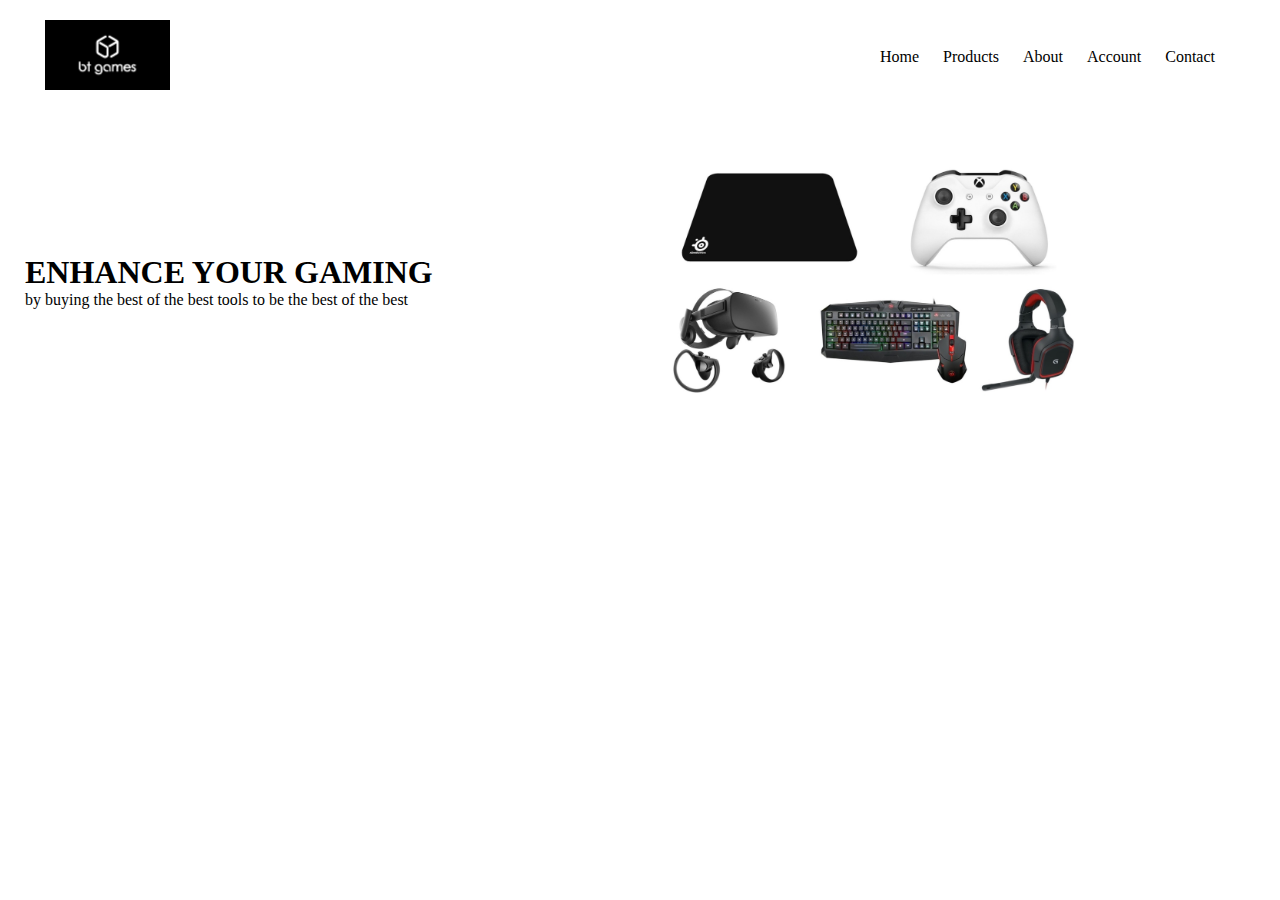
==== WEBSITE/index.HTML @ ab1a7bcd "Add files via upload" ====
<!DOCTYPE html>
<html lang="en">
<head>
    <meta charset="UTF-8">
    <meta name="viewport" content="width=device-width, initial-scale=1.0">
    <title>BT Games</title>
    <link rel="stylesheet" href="styles.css">
</head>
<body>

    <div class="container">
        <div class="navbar">
            <div class="logo">
                <img src="images/logo.jpg" width="125px">
            </div> 
            <nav>
                <ul>
                    <li><a href="">Home</a></li>
                    <li><a href="">Products</a></li>
                    <li><a href="">About</a></li>
                    <li><a href="">Account</a></li>
                    <li><a href="">Contact</a></li>
                </ul>
            </nav>
        </div>
        <div class="row">
            <div class="col-2">
            <h1>ENHANCE YOUR GAMING</h1>
            <P>by buying the best of the best tools to be the best of the best</P>   
            </div>
            <div class="col-2">
                <img src="images/items.jpg">
            </div>
        </div>
    </div>
   


</body>
</html>
---- WEBSITE/styles.css ----
*{
    margin: 0;
    padding: 0;
    box-sizing: border-box;
}
.navbar{
    display: flex;
    align-items: center;
    padding: 20px;
}
nav{
    flex: 1;
    text-align: right;
}
nav ul{
    display: inline-block;
    list-style-type: none;
}
nav ul li{
    display: inline-block;
    margin-right: 20px;
}
a{
    text-decoration: none;
    color: black;
}
p{
    color: black;
}
.container{
    max-width: 1300px;
    margin: auto;
    padding-left: 25px;
    padding-right: 25px;
}
.row{
    display: flex;
    align-items: center;
    flex-wrap: wrap;
    justify-content: space-around;
}
.col-2{
    flex-basis: 50%;
    min-width: 300px;
}
.col-2 img{
    max-width: 75%;
    padding: 35px 0;
}
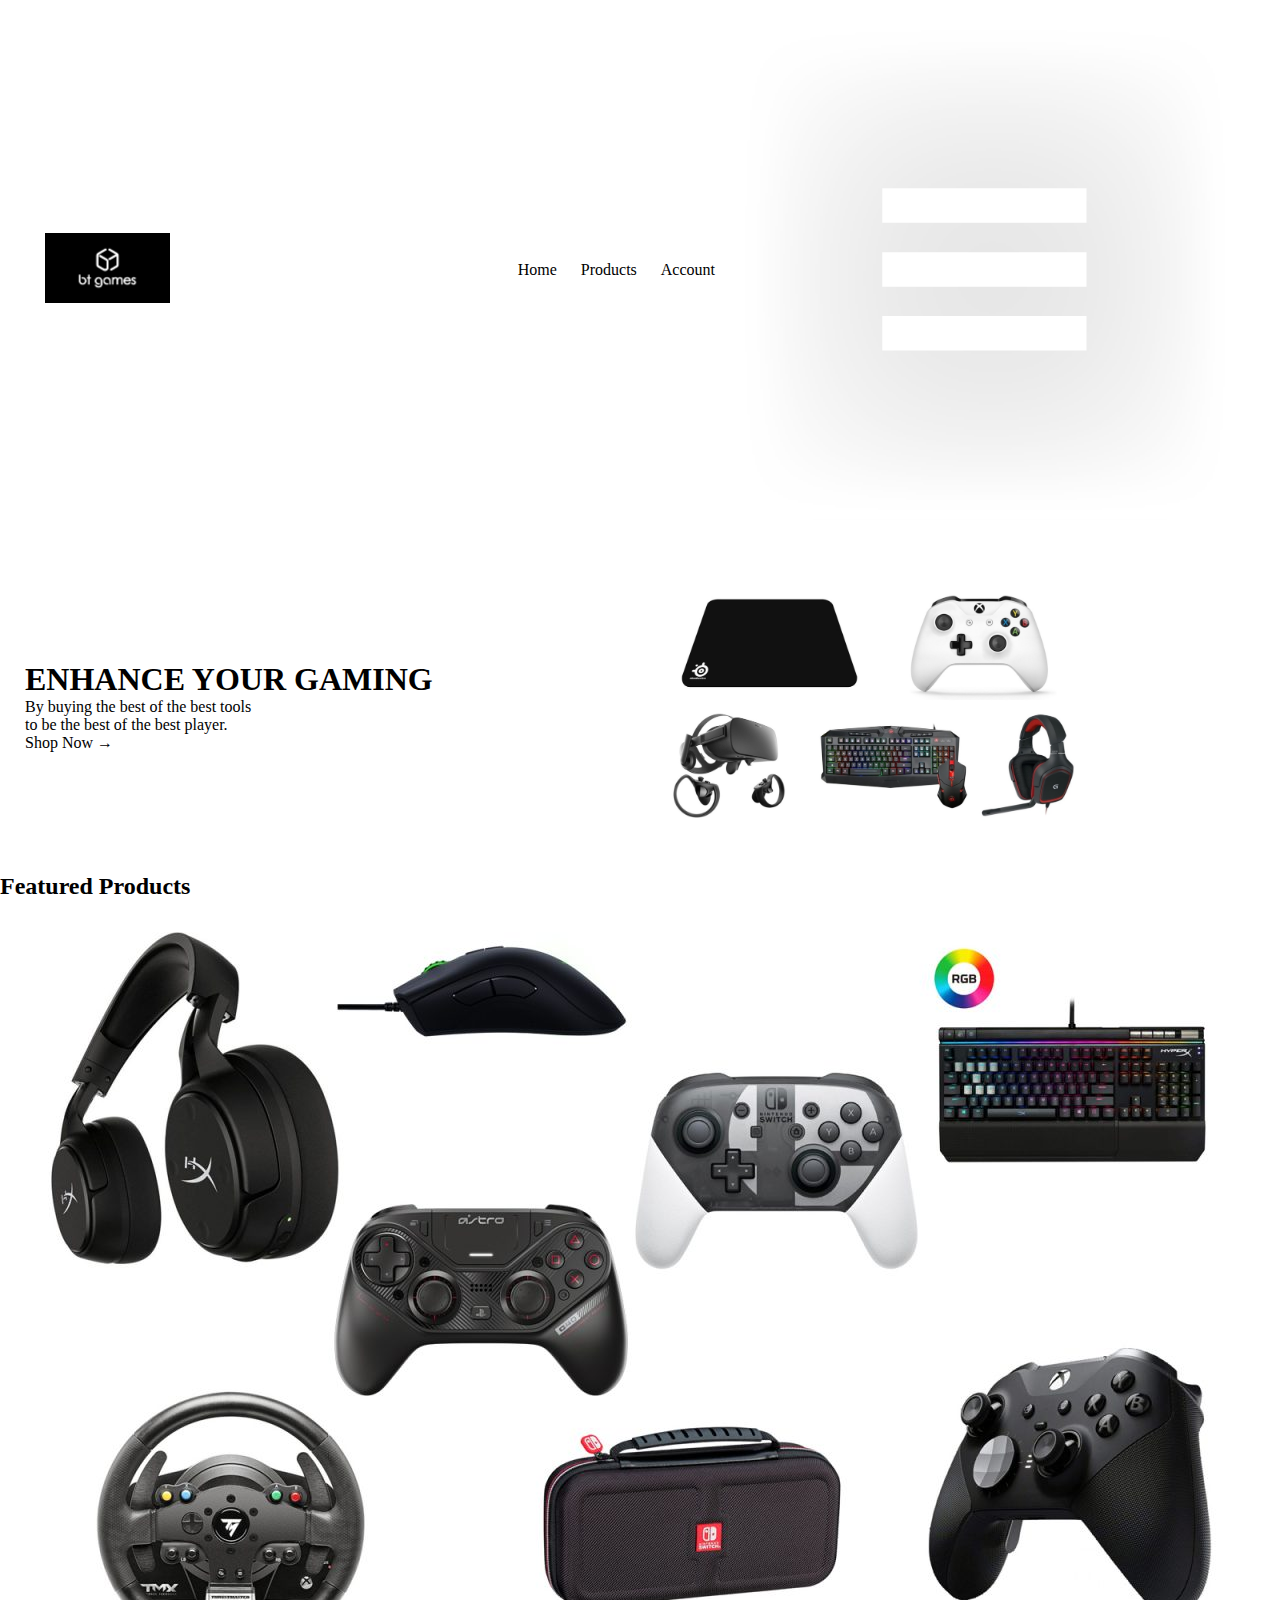
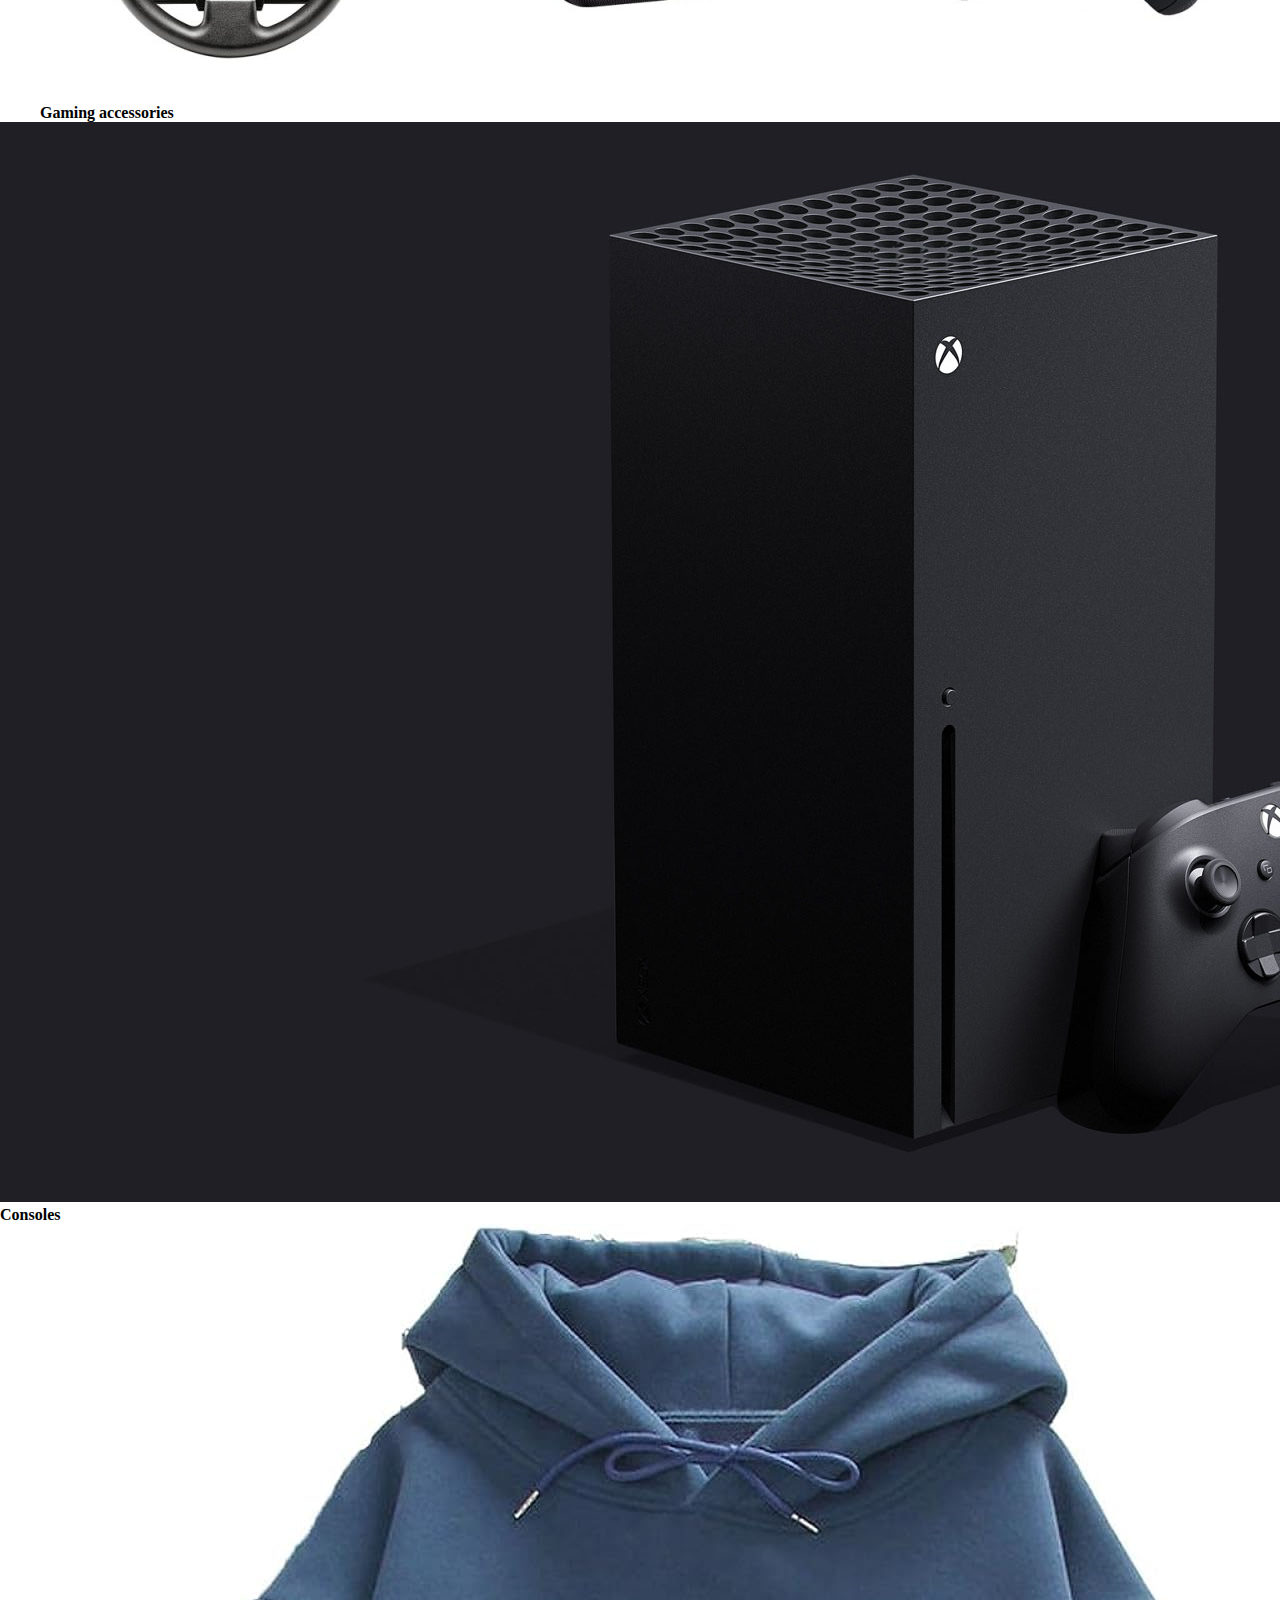
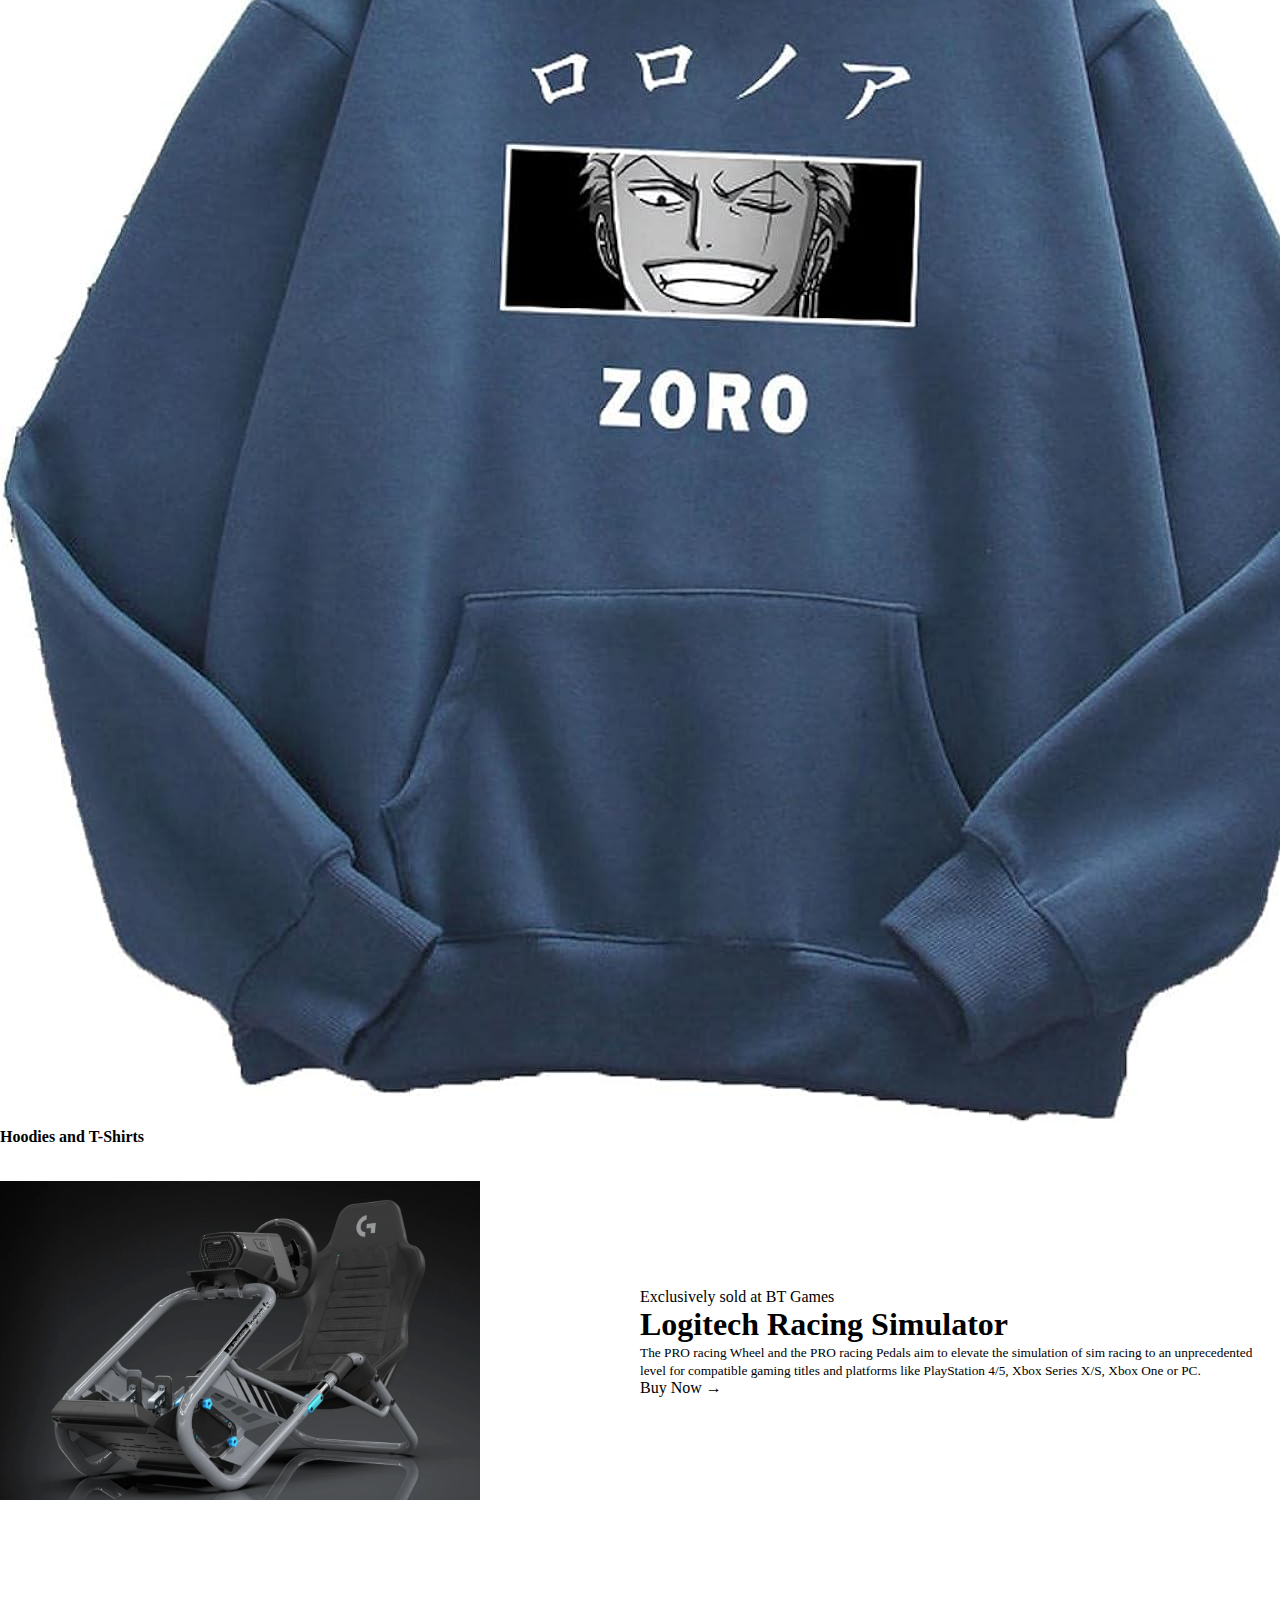
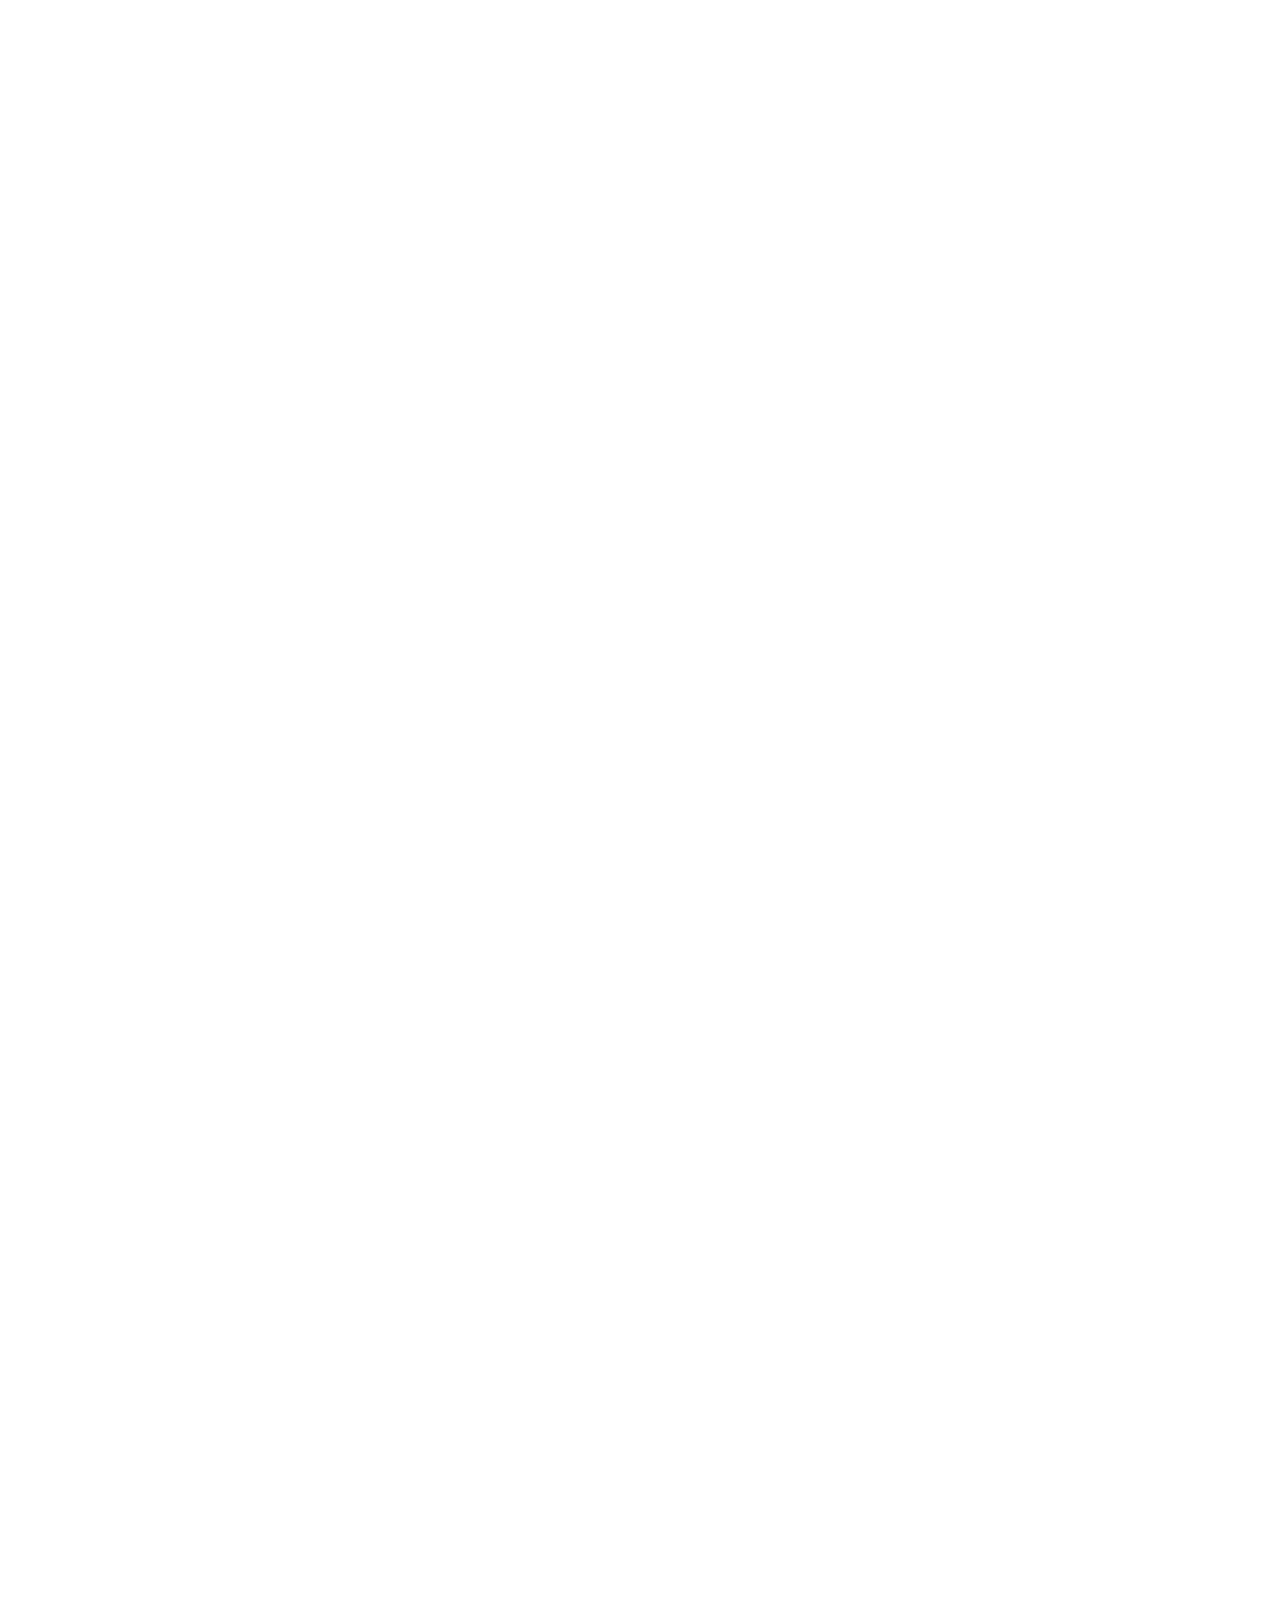
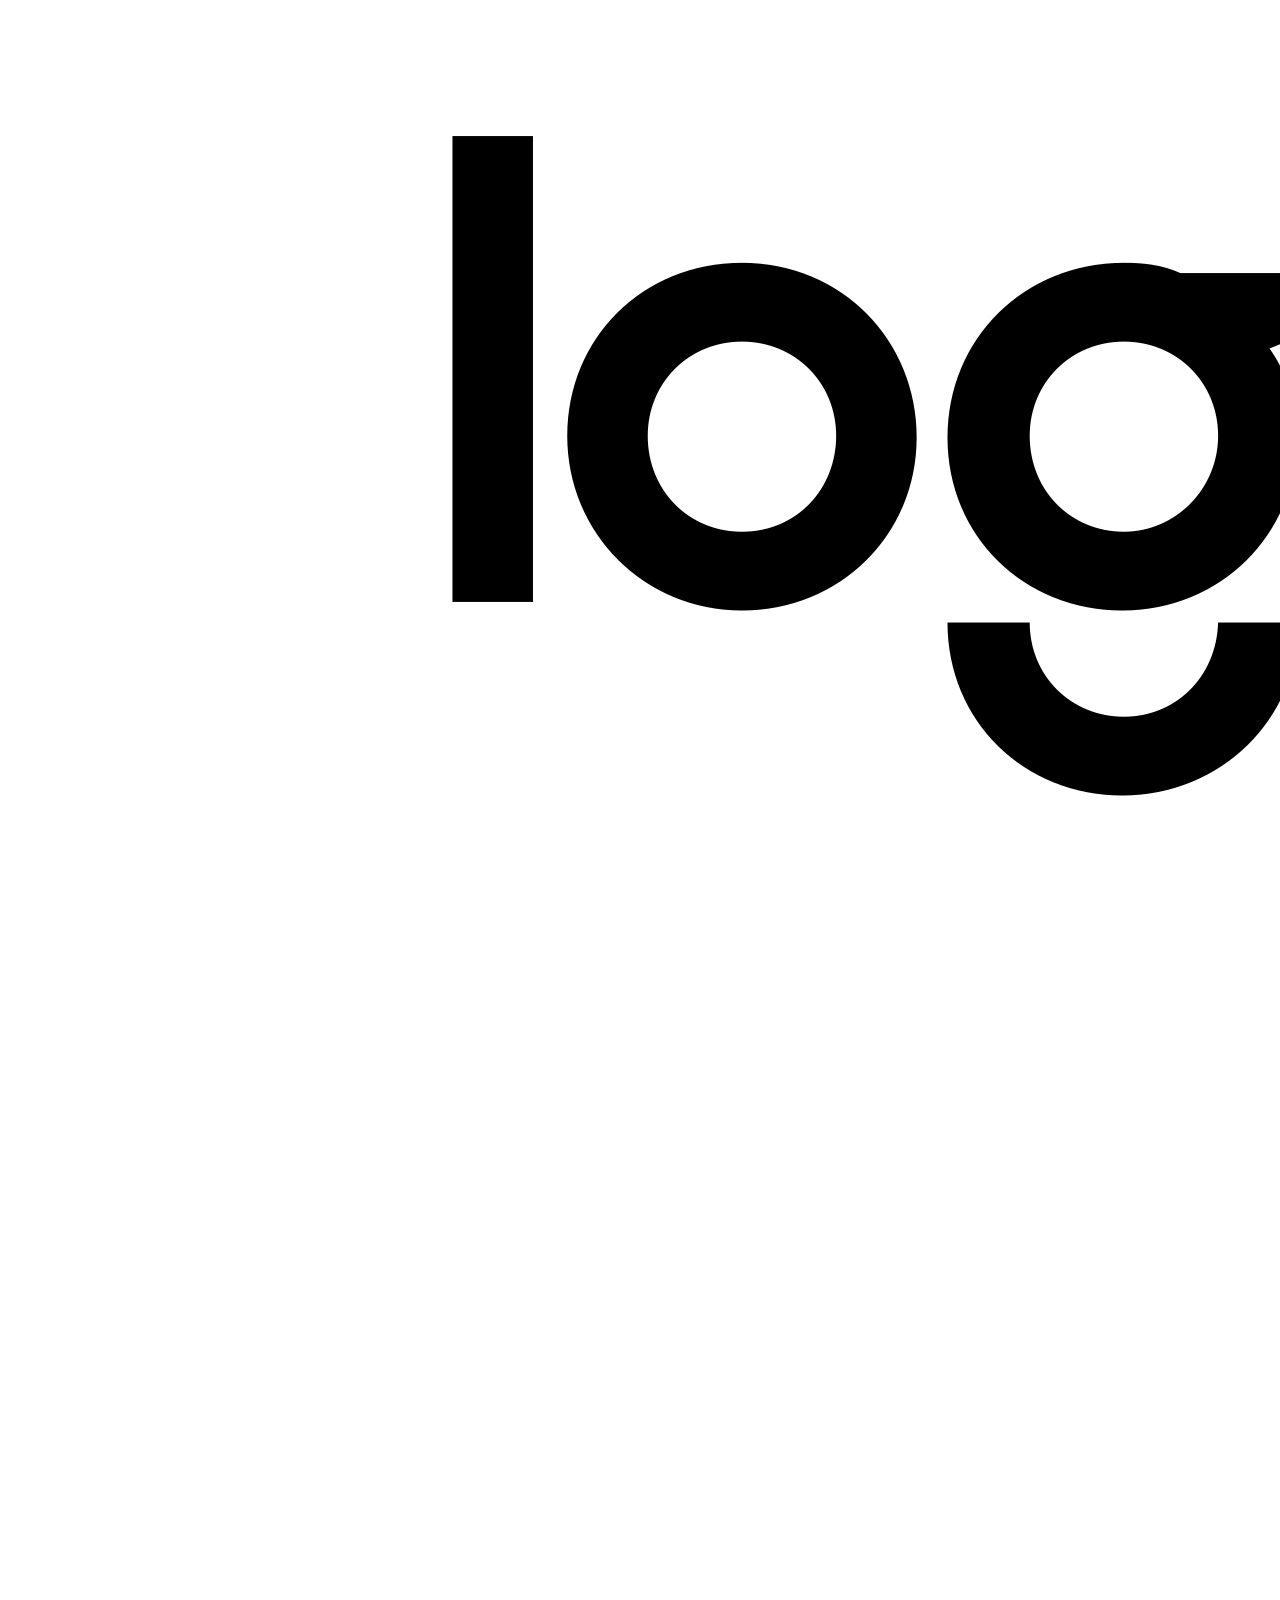
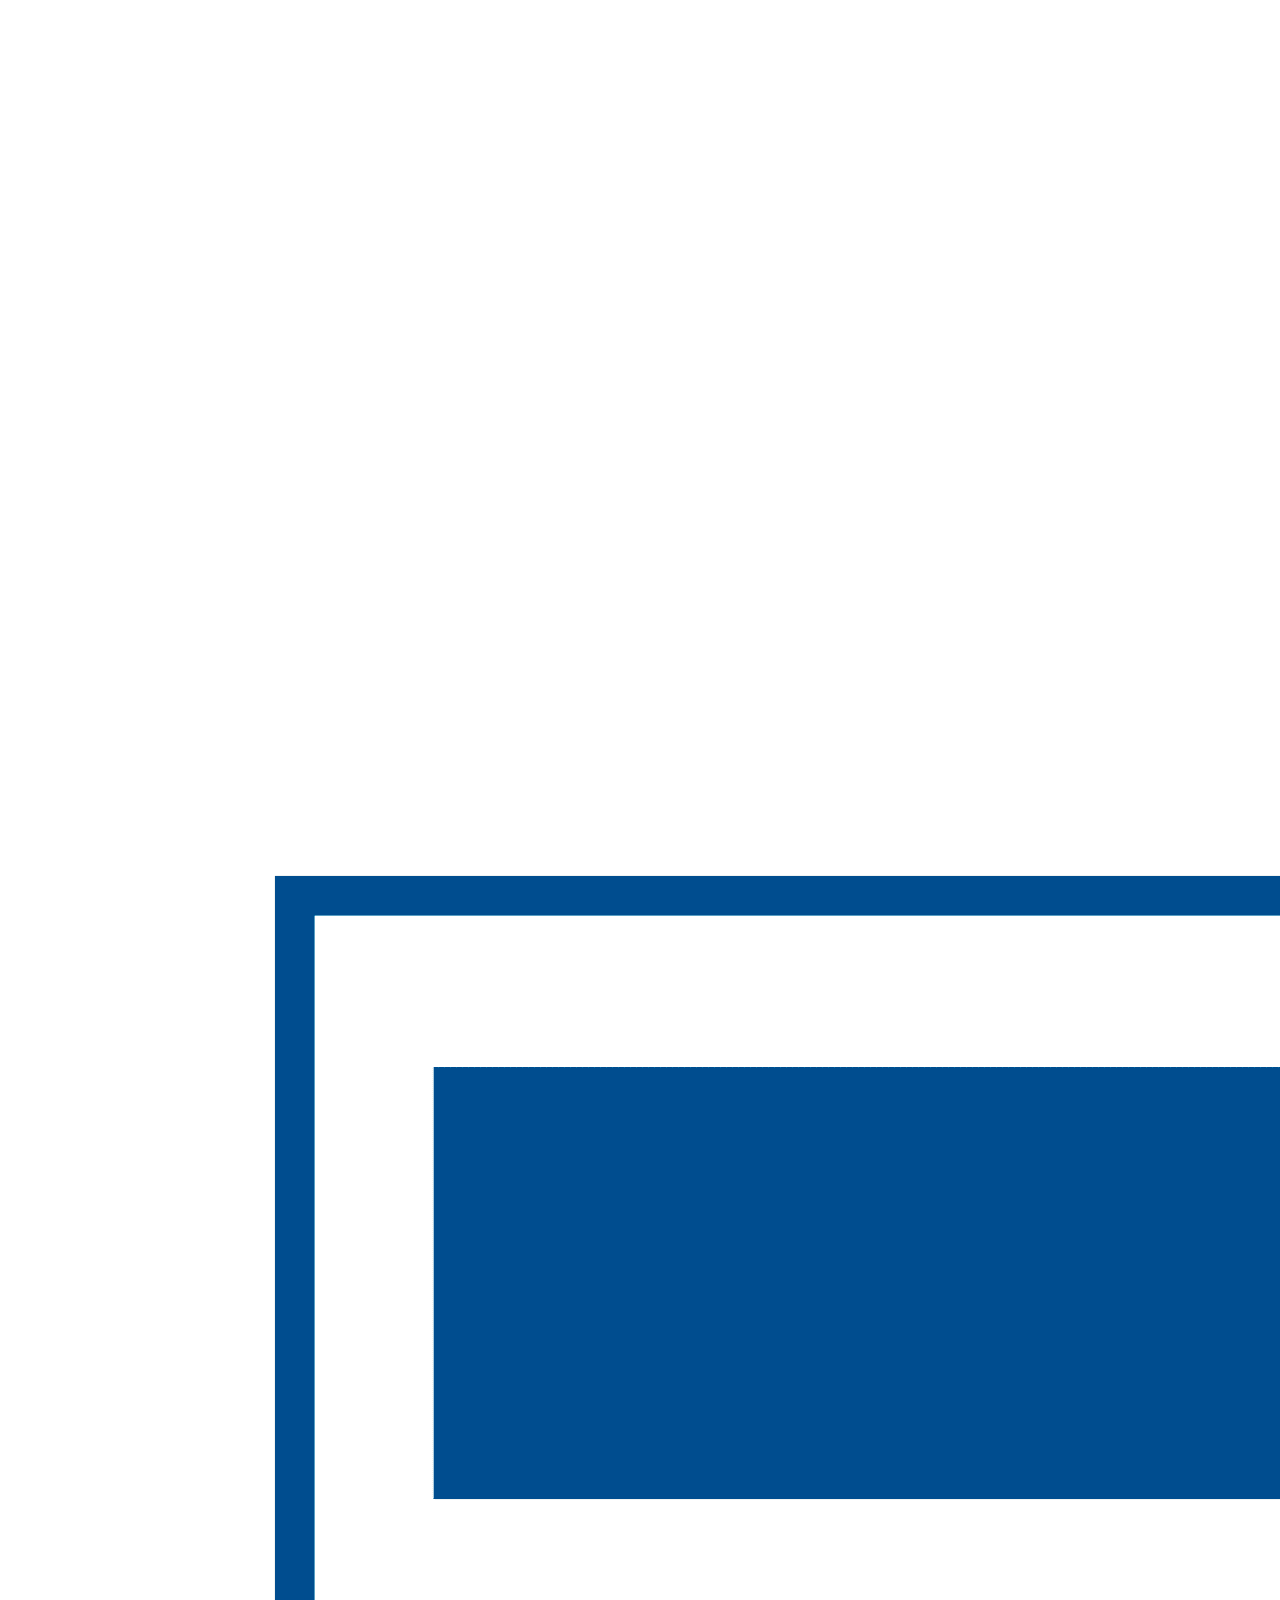
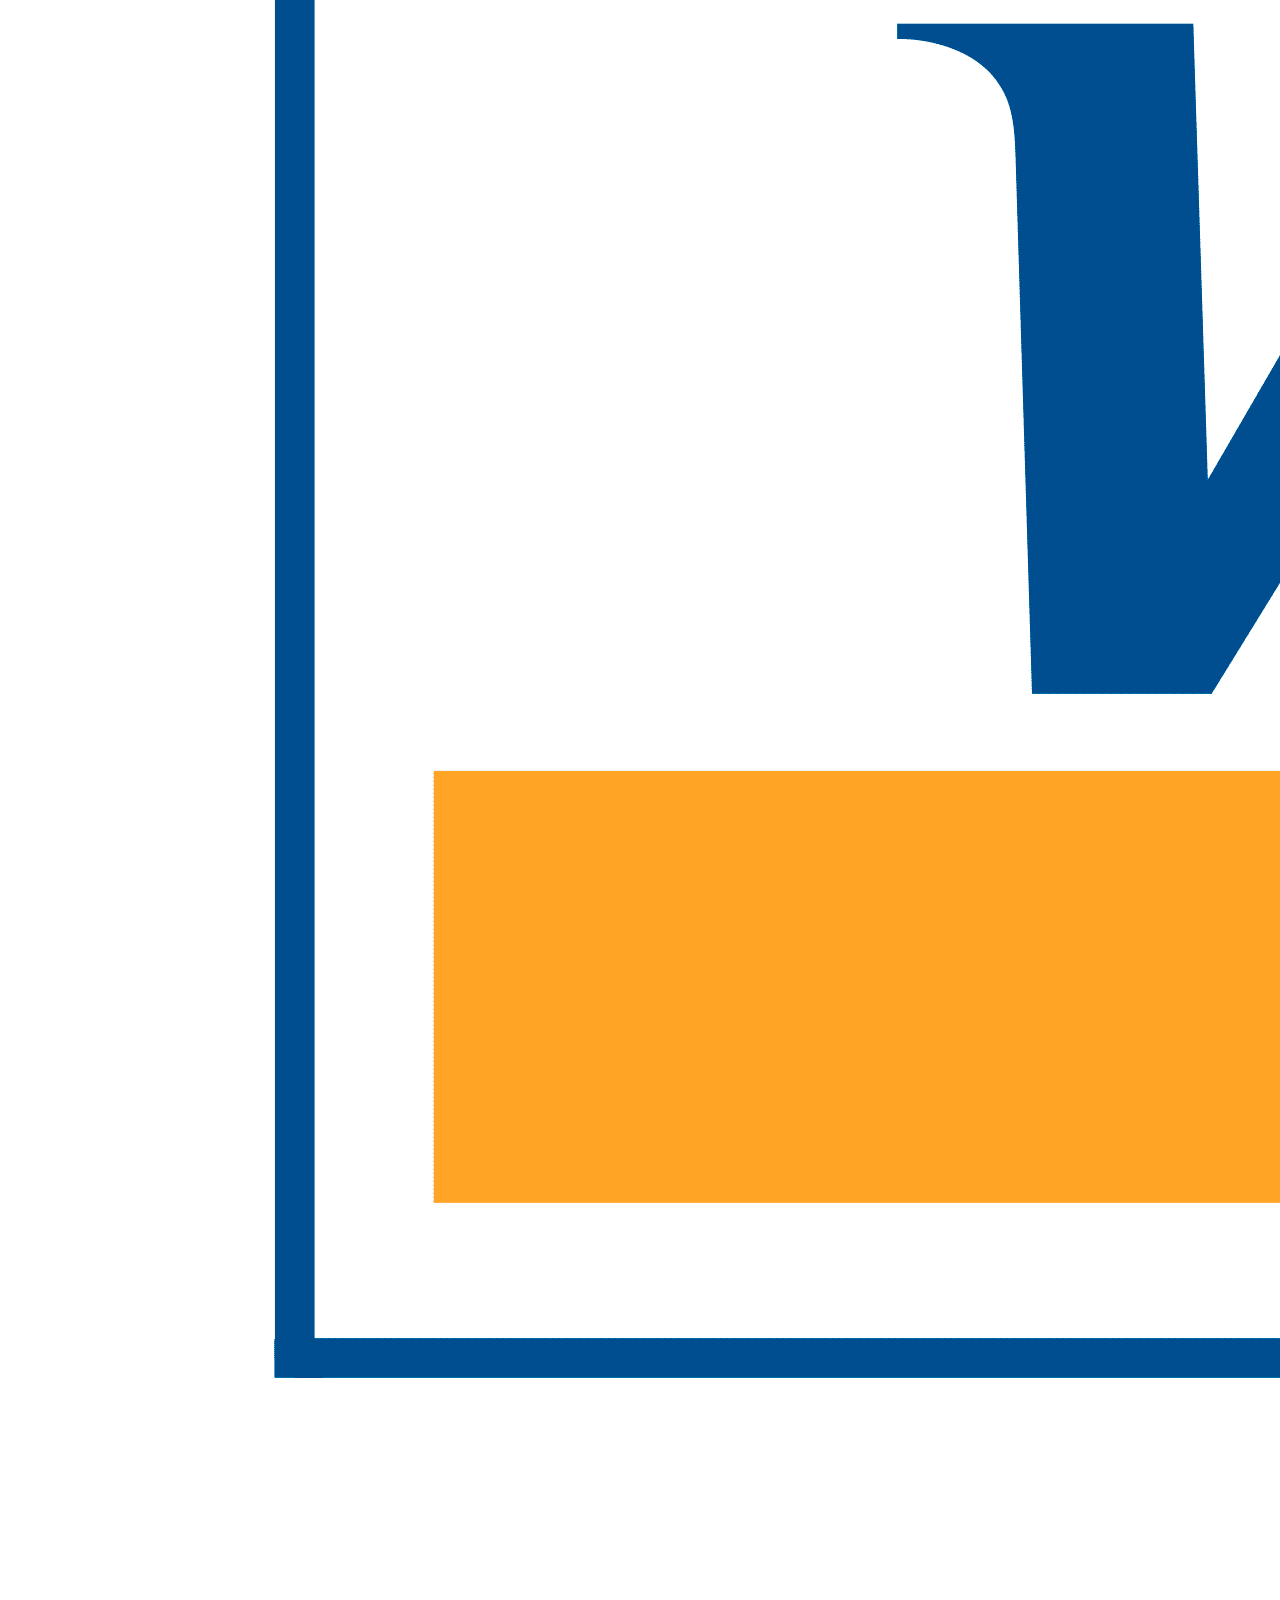
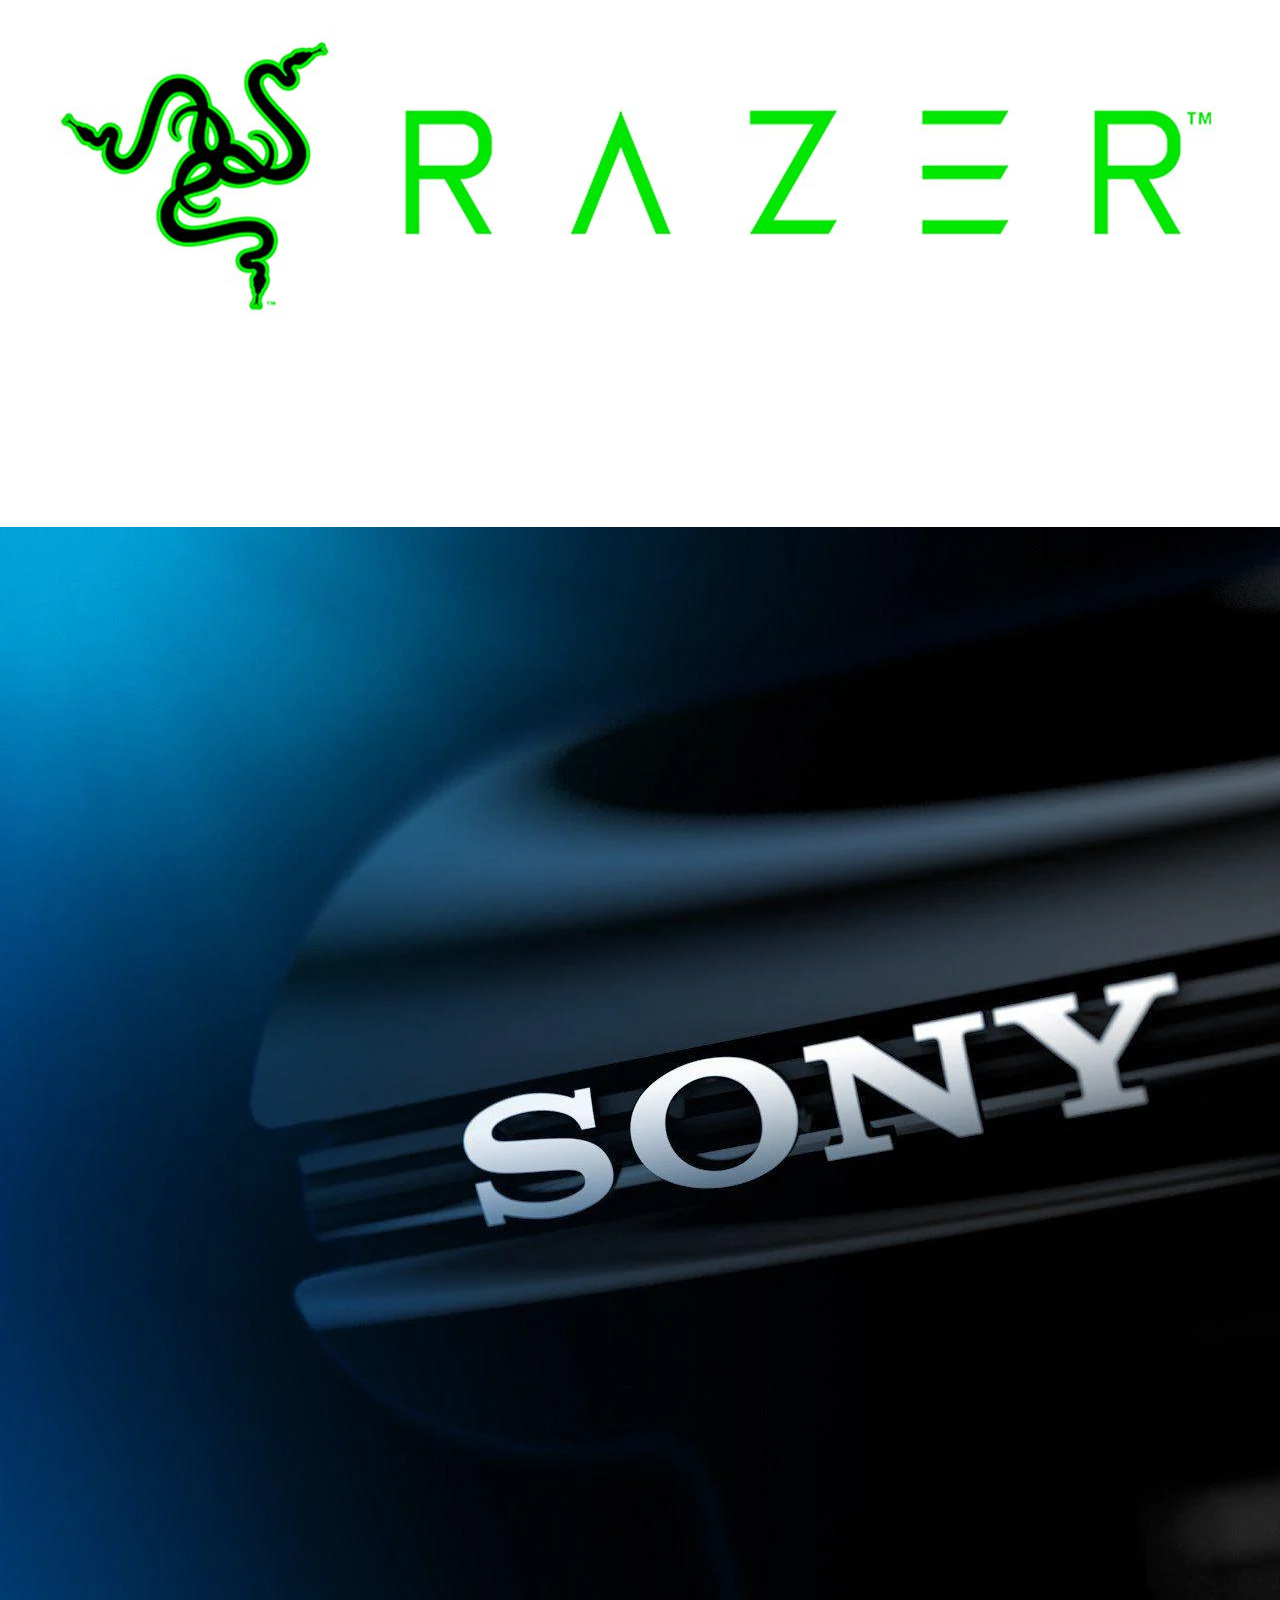
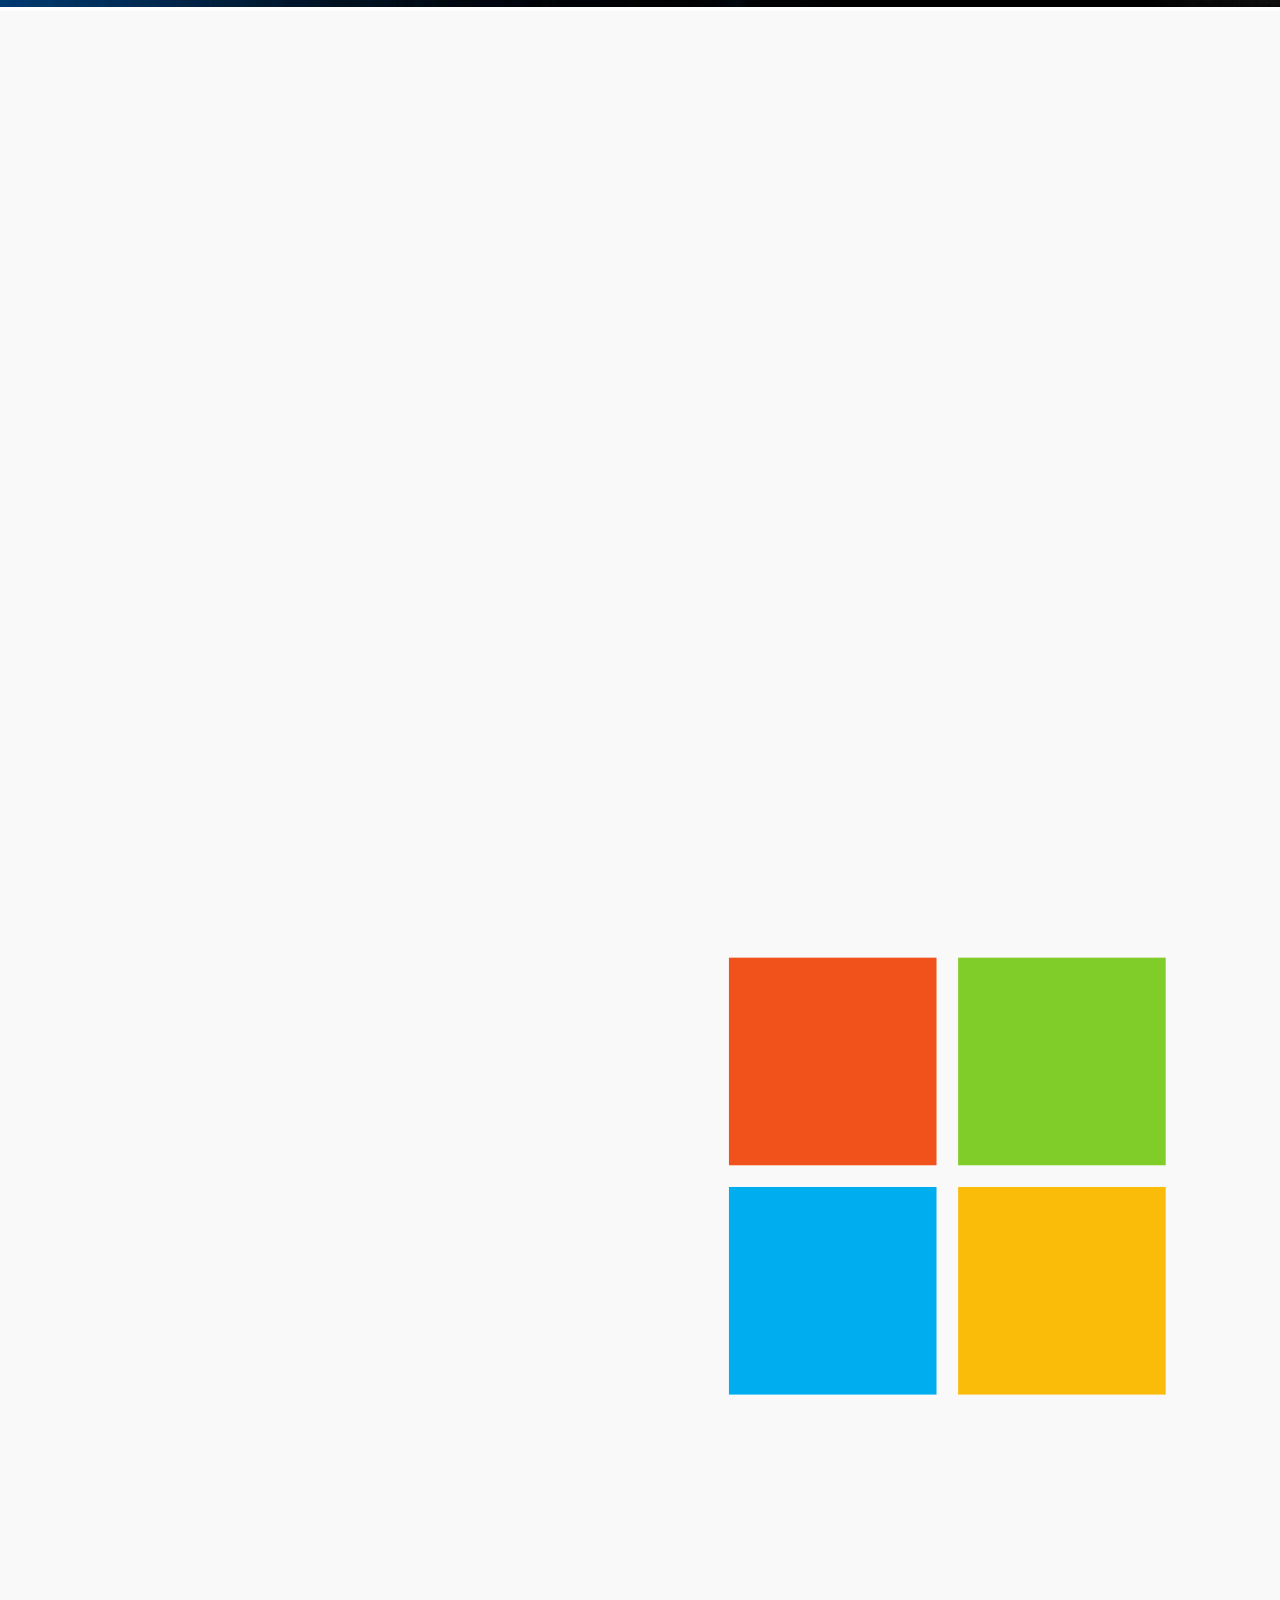
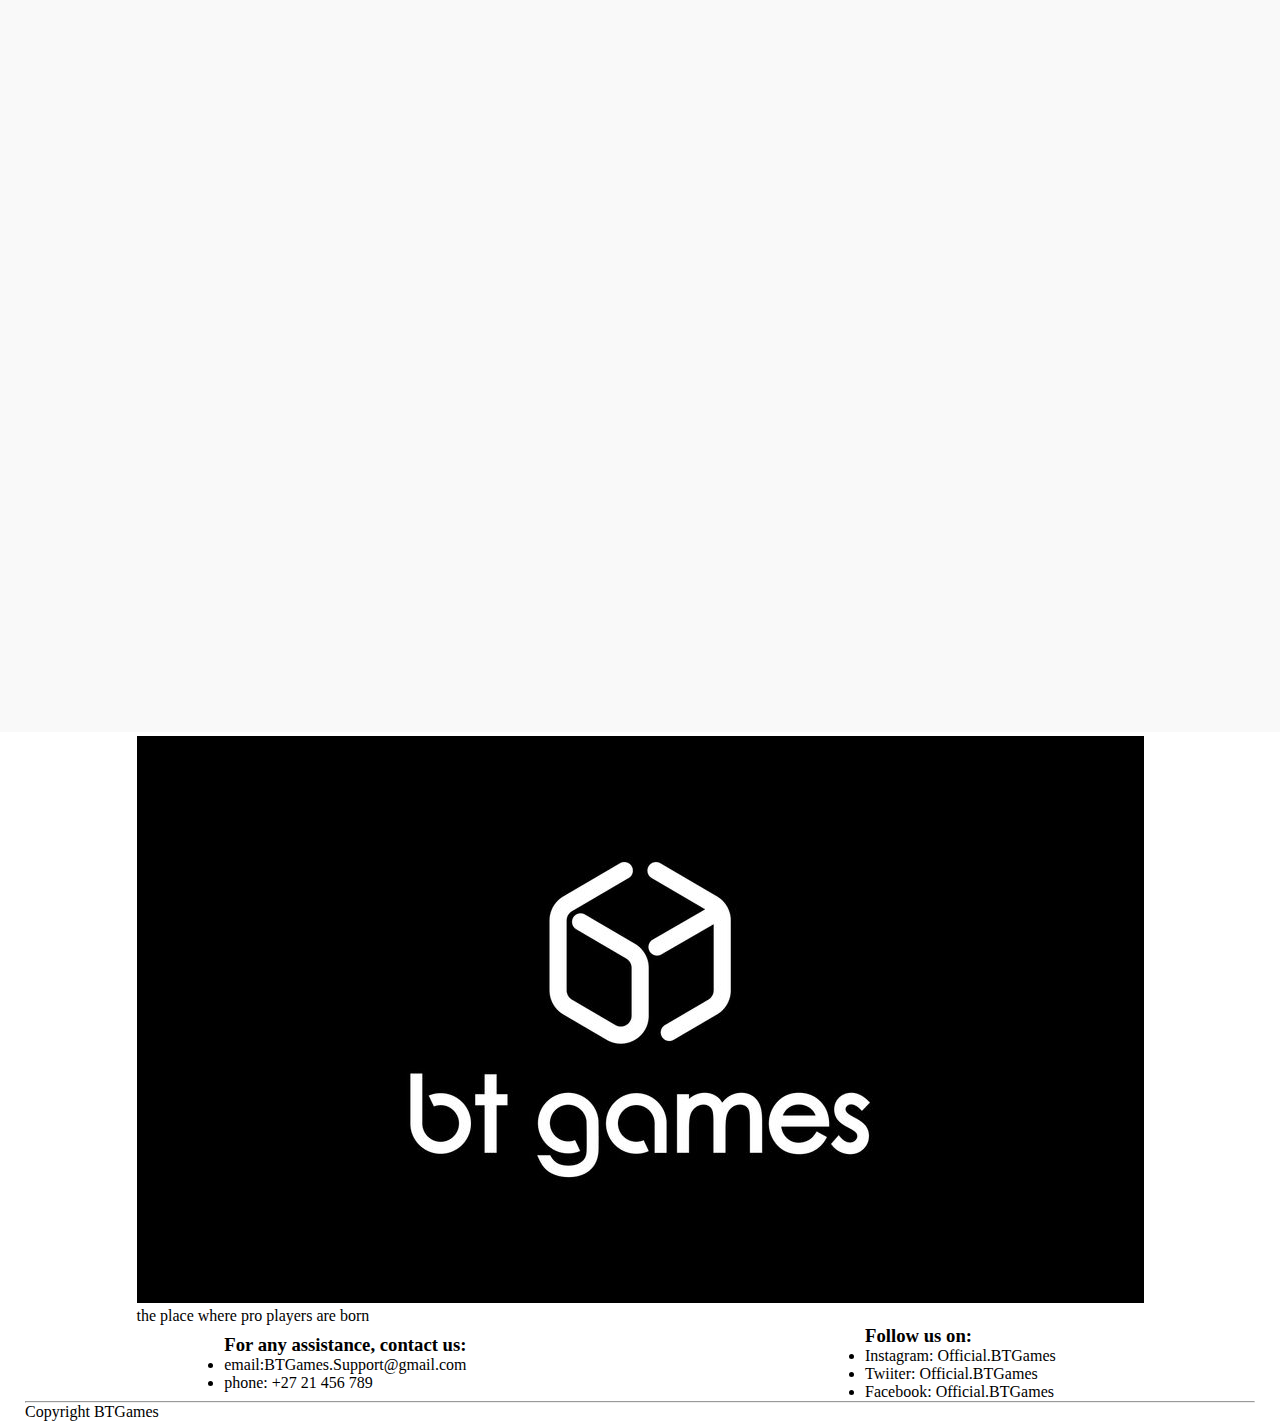
==== commit 4e5b64ea: "Add files via upload" ====
--- a/WEBSITE/index.HTML
+++ b/WEBSITE/index.HTML
@@ -5,36 +5,127 @@
     <meta name="viewport" content="width=device-width, initial-scale=1.0">
     <title>BT Games</title>
     <link rel="stylesheet" href="styles.css">
+    <link href="https://fonts.googleapis.com/css2?family=Montserrat:ital,wght@0,100..900;1,100..900&display=swap" rel="stylesheet">
 </head>
 <body>
-
+    <!-----home page------>
+    <div class="header">
+        
     <div class="container">
         <div class="navbar">
             <div class="logo">
                 <img src="images/logo.jpg" width="125px">
             </div> 
             <nav>
-                <ul>
+                <ul id="MenuItems">
                     <li><a href="">Home</a></li>
-                    <li><a href="">Products</a></li>
-                    <li><a href="">About</a></li>
-                    <li><a href="">Account</a></li>
-                    <li><a href="">Contact</a></li>
+                    <li><a href="/product.html">Products</a></li>
+                    <li><a href="/account.html">Account</a></li>
                 </ul>
             </nav>
+            <img src="images/menuicon.jpg" class="menu-icon" 
+            onclick="menutoggle()">
         </div>
         <div class="row">
             <div class="col-2">
             <h1>ENHANCE YOUR GAMING</h1>
-            <P>by buying the best of the best tools to be the best of the best</P>   
+            <P>By buying the best of the best tools<br>to be the best of the best player.</P>
+            <a href="/product.html"class="btn">Shop Now &#8594;</a> 
             </div>
             <div class="col-2">
                 <img src="images/items.jpg">
             </div>
         </div>
     </div>
-   
+</div> 
 
-
+<!------ featured catergories ----->
+<div class="categories">
+    <div class="small-container">
+        <h2 class="title">Featured Products</h2>
+        <div class="row">
+            <div class="col-3">
+             <img src="images/accessories for categories.jpg">
+             <h4>Gaming accessories</h4>
+            </div> 
+            <div class="col-3">
+             <img src="images/consoles.jpg">
+             <h4>Consoles</h4>
+            </div> 
+            <div class="col-3">
+             <img src="images/hoodies and T-Shirts.jpg">
+             <h4>Hoodies and T-Shirts</h4>
+            </div> 
+         </div>
+    </div>
+<!------ exclusively sold at BT Games ----->
+    <div class="exclusive">
+        <div class="small-container">
+            <div class="row">
+                    <div class="col-2">
+                        <img src="images/racing sim exclusive.webp" class="exclusive-img">
+                    </div>
+                    <div class="col-2">
+                        <p>Exclusively sold at BT Games</p>
+                        <h1>Logitech Racing Simulator</h1>
+                        <small>The PRO racing Wheel and the PRO racing Pedals aim to elevate the simulation of sim racing to an unprecedented level for compatible gaming titles and platforms like PlayStation 4/5, Xbox Series X/S, Xbox One or PC.</small>
+                        <br><a href="" class="btn">Buy Now &#8594; </a>
+                    </div>
+                </div>
+            </div>
+        </div>
+    </div>
+<!------ brands sold at BT Games ----->
+<div class="brands">
+    <div class="small-container">
+        <div class="row">
+            <div class="col-5">
+                <img src="images/logitech-logo-01.png">
+            </div>
+            <div class="col-5">
+                <img src="images/visa logo.png">
+            </div>
+            <div class="col-5">
+                <img src="images/razer.jpg">
+            </div>
+            <div class="col-5">
+                <img src="images/sony logo.webp">
+            </div>
+            <div class="col-5">
+                <img src="images/microsoft logo.png">
+            </div>
+        </div>
+    </div>
+</div>
+<!------ footer ----->
+<div class="footer">
+    <div class="container">
+        <div class="row">
+          <div class="footer-col-2">
+           <img src="images/logo.jpg">
+            <p>the place where pro players are born</p>
+          </div>  
+          <div class="footer-col-3">
+            <h3>For any assistance, contact us:</h3>
+            <ul>
+                <li>email:BTGames.Support@gmail.com</li>
+                <li>phone: +27 21 456 789</li>
+            </ul>
+          </div>
+          <div class="footer-col-4">
+            <h3>Follow us on:</h3>
+            <ul>
+                <li>Instagram: Official.BTGames</li>
+                <li>Twiiter: Official.BTGames</li>
+                <li>Facebook: Official.BTGames</li>
+            </ul>
+          </div>  
+        </div>
+        <hr>
+            <p class="copyright">Copyright BTGames</p>
+    </div>
+</div>
+<!-----JS For menu---->
+    <script src="app.js"></script>
 </body>
 </html>